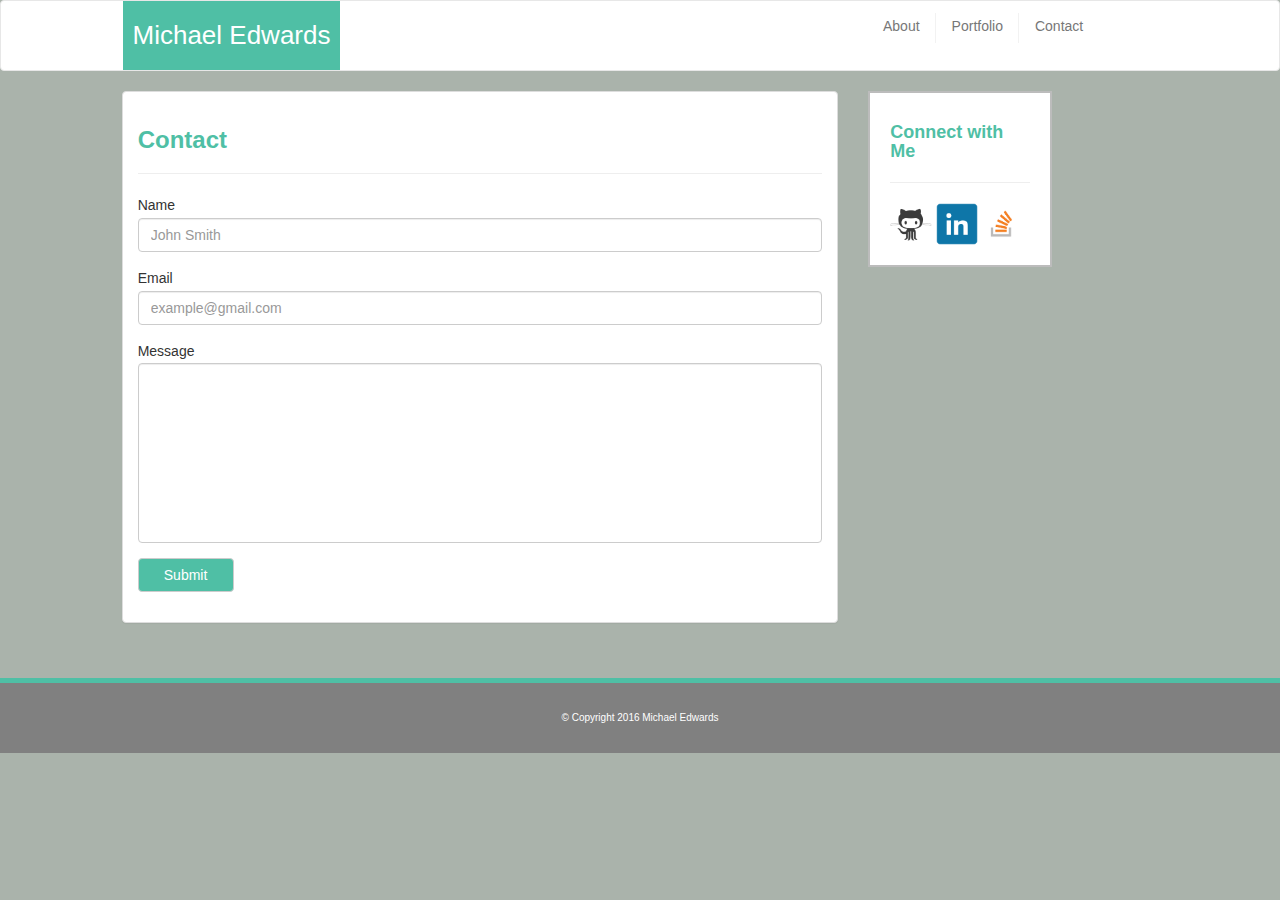
==== contact.html @ 8b236883 "Initial files copied from Basic-Portfolio repository." ====
<!DOCTYPE html>
<html>
<head>
	<link rel="stylesheet" href="https://maxcdn.bootstrapcdn.com/bootstrap/3.3.7/css/bootstrap.min.css" integrity="sha384-BVYiiSIFeK1dGmJRAkycuHAHRg32OmUcww7on3RYdg4Va+PmSTsz/K68vbdEjh4u" crossorigin="anonymous">
	<link rel="stylesheet" type="text/css" href="assets/css/style.css">
	<title>Contact</title>
</head>
<body>
<!-- navbar -->
<nav class="navbar navbar-default">
	<div class="container-fluid">
		<div class="row">
			
			<div class="col-md-1">
			<!-- empty column to create space between left side of page and header name -->
			</div>
			
			<div class="col-md-3">
				<div class="navbar-header">
					<h2>Michael Edwards</h2>
				</div>
			</div>
			
			<div class="col-md-4">
			<!-- empty column -->
			</div>

			<div class="col-md-4">
				<ul class="nav navbar-nav">
					<li><a href="index.html">About</a></li>
					<li class="divider-vertical"></li>
					<li><a href="portfolio.html">Portfolio</a></li>
					<li class="divider-vertical"></li>
					<li><a href="contact.html">Contact</a></li>
				</ul>
			</div>

		</div>
	</div>
</nav>
<!-- main content -->
<div class="container-fluid">
	<div class="row">
		
		<div class="col-md-1">
		<!-- left margin empty column -->
		</div>

		<div class="col-md-7">
			
			<form>
				<div class="panel panel-default">
					<div class="panel-body">
						<h3>Contact</h3>
						<hr>
						Name
						<div class="form-group">
							<input type="name" class="form-control" placeholder="John Smith">
						</div>

						Email
						<div class="form-group">
							<input type="email" class="form-control" placeholder="example@gmail.com">
						</div>

						Message
						<div class="form-group">
							<input type="message" class="form-control" id="messageInput">
						</div>

						<button class="btn btn-default" href="#" role="button" id="submitButton">Submit</button>
					</div>
				</div>
			</form>

		</div>

		<div class="col-md-2">
			<section class="contentBox">
				<h4>Connect with Me</h4>
				<hr>
				<a href="https://github.com/michaeledwards91" target="_blank"><img alt="GitHub" src="assets/images/github_icon.png" class="contactIcon"></a>
				<a href="https://www.linkedin.com/in/michael-edwards-99b273130
				" target="_blank"><img alt="linkedIn" src="assets/images/linkedin_icon.png" class="contactIcon"></a>
				<a href="http://stackoverflow.com/users/7038116/michael-edwards" target="_blank"><img alt="stackoverflow" src="assets/images/stackoverflow_icon.png" class="contactIcon"></a>
			</section>
		</div>
		
		<div class="col-md-2">
		<!-- empty column -->
		</div>

	</div>
</div>

<hr class="footerhr">
<footer>
	&#169; Copyright 2016 Michael Edwards
</footer>



</body>
</html>
---- assets/css/style.css ----
body {
    line-height: 1.7;
    background-color: #AAB3AB;
}
footer {
    background-color: grey;
    color: white;
    font-size: 10px;
    text-align: center;
    height: 70px;
    padding: 2%;
}
h2 {
    font-size: 26px;
}
h3,
h4 {
    color: #4FBFA5;
    font-weight: bold;
}
.navbar-header {
    background-color: #4FBFA5;
    padding: 10px;
    padding-top: 0px;
    color: white;
}
.navbar-default {
    background-color: white;
}
.aboutMePic {
    float: left;
    margin-right: 20px;
    margin-bottom: 5px;
}
.contactIcon {
    width: 30%;
}
.footerhr {
    border-width: 5px;
    border-color: #4FBFA5;
    margin-top: 35px;
    margin-bottom: 0px;
}
.contentBox {
    background-color: white;
    background-color: white;
    padding: 20px;
    border-width: 2px;
    border-style: solid;
    border-color: #BCBCBC;
}
.navbar .divider-vertical {
    height: 30px;
    margin-top: 5%;
    border-right: 1px solid #ffffff;
    border-left: 1px solid #f2f2f2;
}
#messageInput {
    height: 180px;
}
#submitButton {
    background-color: #4FBFA5;
    color: white;
    width: 14%;
}
.panel-body {
    padding-bottom: 30px;
}
#portfolioImageOverlay {
    position: relative;
    bottom: 50px;
    font-size: 18px;
    padding: 5px;
    background-color: #4FBFA5;
    color: white;
    text-align: center;
    width: 100%;
}
.portfolioImage {
    width: 100%;
}

/* Media Queries */

/* Small screens */
@media (max-width: 992px) {
    h2 {
        font-size: 18px;
    }
}
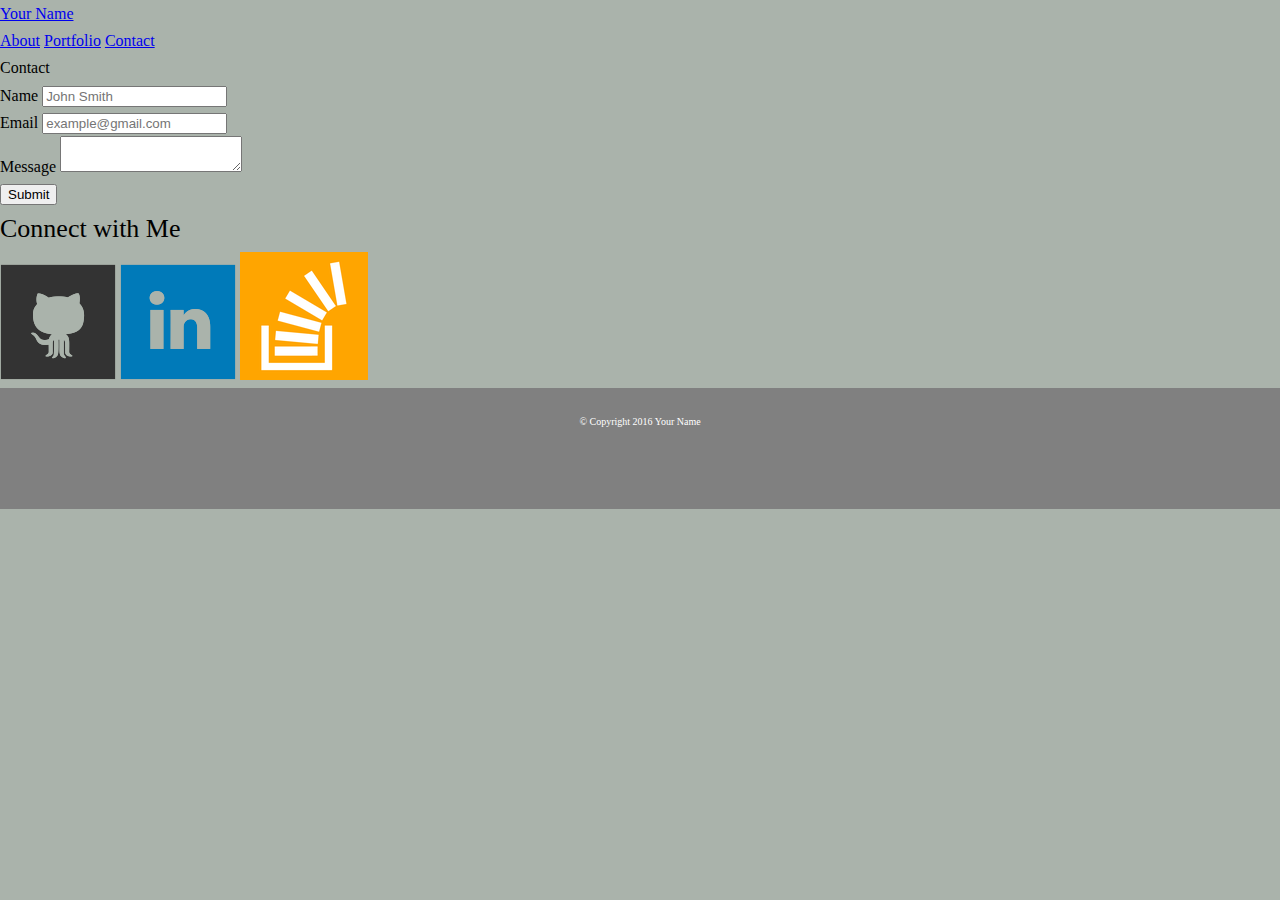
==== commit 128dece5: "Correct initial files. Oops." ====
--- a/contact.html
+++ b/contact.html
@@ -1,104 +1,63 @@
-<!DOCTYPE html>
+<!doctype html>
 <html>
 <head>
-	<link rel="stylesheet" href="https://maxcdn.bootstrapcdn.com/bootstrap/3.3.7/css/bootstrap.min.css" integrity="sha384-BVYiiSIFeK1dGmJRAkycuHAHRg32OmUcww7on3RYdg4Va+PmSTsz/K68vbdEjh4u" crossorigin="anonymous">
+	<meta charset="UTF-8">
+	<title>Contact | Your Name</title>
+	<link rel="stylesheet" type="text/css" href="assets/css/reset.css">
 	<link rel="stylesheet" type="text/css" href="assets/css/style.css">
-	<title>Contact</title>
 </head>
 <body>
-<!-- navbar -->
-<nav class="navbar navbar-default">
-	<div class="container-fluid">
-		<div class="row">
-			
-			<div class="col-md-1">
-			<!-- empty column to create space between left side of page and header name -->
-			</div>
-			
-			<div class="col-md-3">
-				<div class="navbar-header">
-					<h2>Michael Edwards</h2>
-				</div>
-			</div>
-			
-			<div class="col-md-4">
-			<!-- empty column -->
-			</div>
 
-			<div class="col-md-4">
-				<ul class="nav navbar-nav">
-					<li><a href="index.html">About</a></li>
-					<li class="divider-vertical"></li>
-					<li><a href="portfolio.html">Portfolio</a></li>
-					<li class="divider-vertical"></li>
-					<li><a href="contact.html">Contact</a></li>
+	<header id="masthead">
+		<div class="container">
+			<a href="index.html" id="logo">Your Name</a>
+			<nav>
+				<a href="index.html">About</a>
+				<a href="portfolio.html">Portfolio</a>
+				<a href="contact.html">Contact</a>
+			</nav>
+		</div>
+	</header>
+
+	<div id="main-container" class="container">
+		<section class="main-section">
+			<h1>Contact</h1>
+
+			<form id="contact-form">
+				<ul>
+					<li>
+						<label for="name">Name</label>
+						<input type="text" id="name" name="name" placeholder="John Smith" required="required">
+					</li>
+					<li>
+						<label for="email">Email</label>
+						<input type="email" id="email" name="email" placeholder="example@gmail.com" required="required">
+					</li>
+					<li>
+						<label for="message">Message</label>
+						<textarea id="message" name="message" required="required"></textarea>
+					</li>
 				</ul>
-			</div>
-
-		</div>
-	</div>
-</nav>
-<!-- main content -->
-<div class="container-fluid">
-	<div class="row">
-		
-		<div class="col-md-1">
-		<!-- left margin empty column -->
-		</div>
-
-		<div class="col-md-7">
-			
-			<form>
-				<div class="panel panel-default">
-					<div class="panel-body">
-						<h3>Contact</h3>
-						<hr>
-						Name
-						<div class="form-group">
-							<input type="name" class="form-control" placeholder="John Smith">
-						</div>
-
-						Email
-						<div class="form-group">
-							<input type="email" class="form-control" placeholder="example@gmail.com">
-						</div>
-
-						Message
-						<div class="form-group">
-							<input type="message" class="form-control" id="messageInput">
-						</div>
-
-						<button class="btn btn-default" href="#" role="button" id="submitButton">Submit</button>
-					</div>
-				</div>
+				<input type="submit">
 			</form>
 
+		</section>
+
+		<section class="sidebar">
+			<div id="connect">
+				<h2>Connect with Me</h2>
+
+				<img src="assets/images/github-128.png" class="social" alt="Github">
+				<img src="assets/images/linkedin-128.png" class="social" alt="LinkedIn">
+				<img src="assets/images/stackoverflow-128.png" class="social" alt="Stack Overflow">
+			</div>
+		</section>
+	</div>
+
+	<footer>
+		<div class="container">
+			&copy; Copyright 2016 Your Name
 		</div>
-
-		<div class="col-md-2">
-			<section class="contentBox">
-				<h4>Connect with Me</h4>
-				<hr>
-				<a href="https://github.com/michaeledwards91" target="_blank"><img alt="GitHub" src="assets/images/github_icon.png" class="contactIcon"></a>
-				<a href="https://www.linkedin.com/in/michael-edwards-99b273130
-				" target="_blank"><img alt="linkedIn" src="assets/images/linkedin_icon.png" class="contactIcon"></a>
-				<a href="http://stackoverflow.com/users/7038116/michael-edwards" target="_blank"><img alt="stackoverflow" src="assets/images/stackoverflow_icon.png" class="contactIcon"></a>
-			</section>
-		</div>
-		
-		<div class="col-md-2">
-		<!-- empty column -->
-		</div>
-
-	</div>
-</div>
-
-<hr class="footerhr">
-<footer>
-	&#169; Copyright 2016 Michael Edwards
-</footer>
-
-
-
+	</footer>
 </body>
 </html>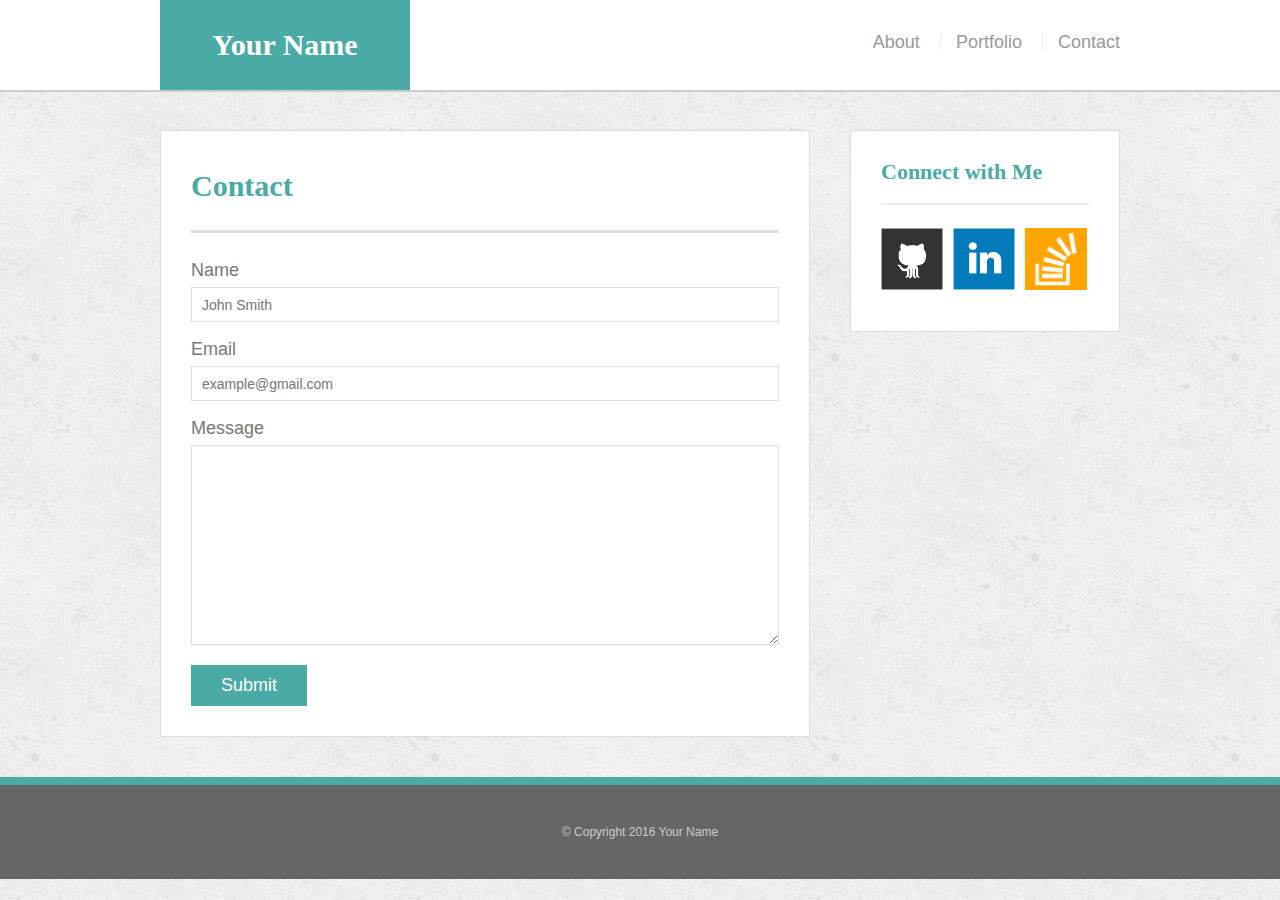
==== commit dc19d27a: "Completed styling index.html for 768px" ====
--- a/contact.html
+++ b/contact.html
@@ -2,6 +2,7 @@
 <html>
 <head>
 	<meta charset="UTF-8">
+	<meta name="viewport" content="width=device-width, initial-scale=1">
 	<title>Contact | Your Name</title>
 	<link rel="stylesheet" type="text/css" href="assets/css/reset.css">
 	<link rel="stylesheet" type="text/css" href="assets/css/style.css">
--- a/assets/css/style.css
+++ b/assets/css/style.css
@@ -1,90 +1,282 @@
 body {
-    line-height: 1.7;
-    background-color: #AAB3AB;
-}
+	background: url("../images/concrete_seamless.png");
+	font-size: 18px;
+	line-height: 34px;
+	font-family: 'Arial', 'Helvetica Neue', Helvetica, sans-serif;
+	color: #777;
+}
+
+* {
+	box-sizing: border-box;
+}
+
+/*general*/
+
+.container {
+	width: 100%;
+	max-width: 960px;
+	margin: 0 auto;
+	clear: both;
+}
+h1, 
+h2,
+h3,
+p {
+	margin-bottom: 20px;
+}
+p:last-child {
+	margin-bottom: 0;
+}
+h1, h2, h3 {
+	font-family: 'Georgia', Times, Times New Roman, serif;
+	font-weight: 700;
+	color: #4aaaa5;
+}
+h1 {
+	font-size: 30px;
+	line-height: 49px;
+	border-bottom: 3px solid #ddd;
+	padding-bottom: 20px;
+}
+h2,
+h3 {
+	font-size: 22px;
+}
+
+/*header*/
+
+#masthead {
+	background: #fff;
+	margin: 0 0 30px;
+	z-index: 99;
+	color: #fff;
+	overflow: auto;
+	border-bottom: 2px solid #ccc;
+	position: fixed;
+	width: 100%;
+}
+#logo {
+	width: 250px;
+	height: 90px;
+	background: #4aaaa5;
+	float: left;
+	font-family: 'Georgia', Times, Times New Roman, serif;
+	text-align: center;
+	line-height: 90px;
+	color: #fff;
+	font-weight: 700;
+	font-size: 30px;
+	text-decoration: none;
+}
+nav {
+	float: right;
+	margin-top: 25px;
+}
+nav a {
+	color: #999;
+	text-decoration: none;
+	margin-left: 15px;
+	display: inline-block;
+	border-left: 1px solid #efefef;
+	padding-left: 15px;
+	line-height: 18px;
+}
+nav a:first-child {
+	border-left: 0 none;
+}
+
+/*footer*/
+
 footer {
-    background-color: grey;
-    color: white;
-    font-size: 10px;
-    text-align: center;
-    height: 70px;
-    padding: 2%;
-}
-h2 {
-    font-size: 26px;
+	background: #666;
+	color: #fff;
+	padding: 30px 0;
+	clear: both;
+	border-top: 8px solid #4aaaa5;
+	color: #ccc;
+	font-size: 12px;
+	text-align: center;
+}
+
+/*sidebar*/
+
+.sidebar {
+	background: #fff;
+	padding: 30px;
+	width: 100%;
+	max-width: 270px;
+	float: right;
+	border: 1px solid #ddd;
+	margin-bottom: 20px;
 }
 h3,
-h4 {
-    color: #4FBFA5;
-    font-weight: bold;
-}
-.navbar-header {
-    background-color: #4FBFA5;
-    padding: 10px;
-    padding-top: 0px;
-    color: white;
-}
-.navbar-default {
-    background-color: white;
-}
-.aboutMePic {
-    float: left;
-    margin-right: 20px;
-    margin-bottom: 5px;
-}
-.contactIcon {
-    width: 30%;
-}
-.footerhr {
-    border-width: 5px;
-    border-color: #4FBFA5;
-    margin-top: 35px;
-    margin-bottom: 0px;
-}
-.contentBox {
-    background-color: white;
-    background-color: white;
-    padding: 20px;
-    border-width: 2px;
-    border-style: solid;
-    border-color: #BCBCBC;
-}
-.navbar .divider-vertical {
-    height: 30px;
-    margin-top: 5%;
-    border-right: 1px solid #ffffff;
-    border-left: 1px solid #f2f2f2;
-}
-#messageInput {
-    height: 180px;
-}
-#submitButton {
-    background-color: #4FBFA5;
-    color: white;
-    width: 14%;
-}
-.panel-body {
-    padding-bottom: 30px;
-}
-#portfolioImageOverlay {
-    position: relative;
-    bottom: 50px;
-    font-size: 18px;
-    padding: 5px;
-    background-color: #4FBFA5;
-    color: white;
-    text-align: center;
-    width: 100%;
-}
-.portfolioImage {
-    width: 100%;
+.sidebar h2 {
+	border-bottom: 2px solid #eee;
+	padding-bottom: 20px;
+	margin-bottom: 15px;
+	line-height: 22px;
+}
+.social {
+	width: 62px;
+	height: 62px;
+	margin-top: 8px;
+	margin-right: 5px;
+}
+.social:last-child {
+	margin-right: 0;
+}
+
+/*main*/
+
+#main-container {
+	padding-top: 130px;
+}
+.main-section {
+	background: #fff;
+	padding: 30px;
+	margin: 0 0 40px 0;
+	width: 100%;
+	max-width: 650px;
+	float: left;
+	border: 1px solid #ddd;
+}
+
+/*portfolio page*/
+
+.work {
+	width: 274px;
+	overflow: auto;
+	position: relative;
+	float: left;
+	margin: 20px 0 25px;
+}
+.work:nth-child(even) {
+	margin-right: 40px;
+}
+.work img {
+	width: 100%;
+	border: 0 none;
+	opacity: .8;
+}
+.work h3 {
+	border-bottom: 0;
+	background: #4aaaa5;
+	color: #fff;
+	text-align: center;
+	position: absolute;
+	padding: 15px;
+	width: 100%;
+	bottom: 20px;
+	line-height: 30px;
+	margin-bottom: 0;
+	font-weight: 300;
+}
+.auth-image {
+	width: 200px;
+	height: auto;
+	margin-top: 10px;
+	float: left;
+	margin-right: 25px;
+}
+
+/*contact page*/
+
+#contact-form ul {
+	margin-bottom: 20px;
+}
+#contact-form li {
+	margin-bottom: 10px;
+}
+label,
+input[type=text],
+input[type=email],
+textarea {
+	display: block;
+	width: 100%;
+}
+input[type=text],
+input[type=email],
+textarea {
+	height: 35px;
+	border: 1px solid #ddd;
+	padding: 0 10px;
+	font-size: 14px;
+}
+textarea {
+	height: 200px;
+}
+input[type=submit] {
+	background: #4aaaa5;
+	border: 0 none;
+	color: #fff;
+	font-size: 18px;
+	padding: 10px 30px;
+	cursor: pointer;
 }
 
 /* Media Queries */
 
-/* Small screens */
-@media (max-width: 992px) {
-    h2 {
-        font-size: 18px;
+@media screen and (max-width: 980px) {
+
+}
+
+@media screen and (max-width: 768px) {
+	#logo {
+		margin-left: 20px;
+	}
+	nav {
+		margin-right: 10px;
+	}
+	.main-section {
+		max-width: 100%;
+	    width: 95%;
+	    margin-left: 20px;
+	}
+	.auth-image {
+		width: 50%;
+	}
+	.sidebar {
+        max-width: 100%;
+        width: 95%;
+        margin-left: 20px;
+    	float: left;
+    }
+}
+
+@media screen and (max-width: 640px) {
+    #logo {
+        width: 100%;
+    }
+    nav {
+        float: none;
+        margin-top: 0px;
+    }
+    nav a {
+        line-height: 55px;
+        padding-left: 10%;
+        padding-right: 10%;
+    }
+    #main-container {
+        padding-top: 0px;
+    }
+    #masthead {
+        position: static;
+    }
+    .main-section {
+        width: 95%;
+        margin-left: 17px;
+    }
+    .sidebar {
+        max-width: 100%;
+        width: 95%;
+        float: left;
+        margin-left: 17px;
+    }
+    .auth-image {
+        float: none;
+        width: 100%;
+    }
+    .work {
+        width: 100%;
     }
 }